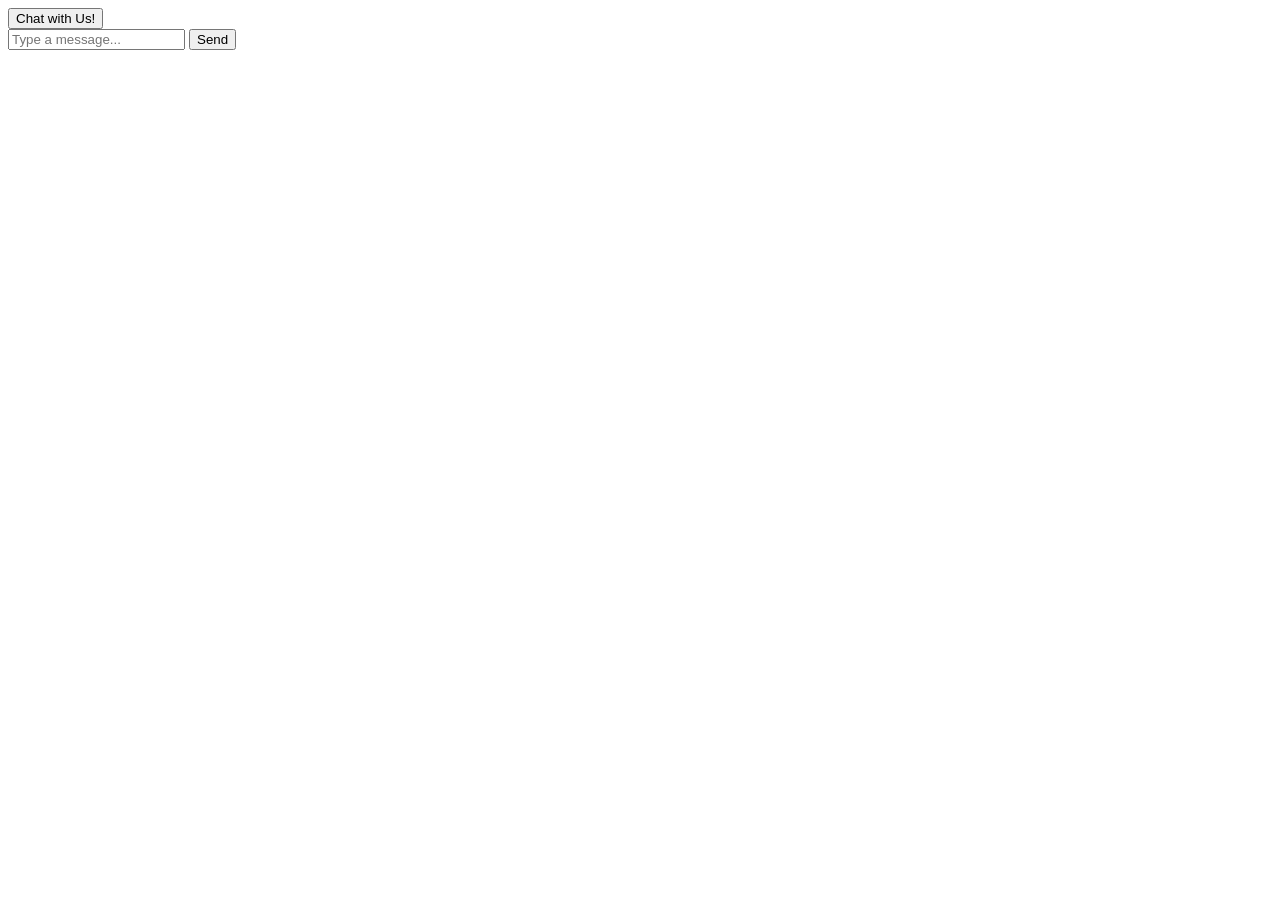
==== app/spring-petclinic-api-gateway/src/main/resources/static/index.html @ 9a583337 "lab structure for Petclinic AKS New Relic assignment" ====
<!DOCTYPE html>

<html ng-app="petClinicApp" lang="en">

<head>
    <meta http-equiv="Content-Type" content="text/html; charset=UTF-8"/>
    <meta charset="utf-8"/>
    <meta http-equiv="X-UA-Compatible" content="IE=edge"/>
    <meta name="viewport" content="width=device-width, initial-scale=1, user-scalable=0, minimal-ui"/>
    <!-- The above 4 meta tags *must* come first in the head; any other head content must come *after* these tags -->

    <link rel="shortcut icon" type="image/x-icon" href="/images/favicon.png"/>

    <title>PetClinic :: a Spring Framework demonstration</title>
    <link rel="stylesheet" href="/webjars/bootstrap/css/bootstrap.min.css"/>
    <link rel="stylesheet" href="/css/petclinic.css"/>
    <link rel="stylesheet" href="/webjars/font-awesome/css/font-awesome.min.css">

    <script src="/webjars/bootstrap/js/bootstrap.min.js"></script>

    <script src="/webjars/angularjs/angular.min.js"></script>
    <script src="/webjars/angular-ui-router/angular-ui-router.min.js"></script>

    <script src="/scripts/app.js"></script>
    <script src="/scripts/genai/chat.js"></script>

    <script src="/scripts/owner-list/owner-list.js"></script>
    <script src="/scripts/owner-list/owner-list.controller.js"></script>
    <script src="/scripts/owner-list/owner-list.component.js"></script>

    <script src="/scripts/owner-details/owner-details.js"></script>
    <script src="/scripts/owner-details/owner-details.controller.js"></script>
    <script src="/scripts/owner-details/owner-details.component.js"></script>

    <script src="/scripts/owner-form/owner-form.js"></script>
    <script src="/scripts/owner-form/owner-form.controller.js"></script>
    <script src="/scripts/owner-form/owner-form.component.js"></script>

    <script src="/scripts/pet-form/pet-form.js"></script>
    <script src="/scripts/pet-form/pet-form.controller.js"></script>
    <script src="/scripts/pet-form/pet-form.component.js"></script>

    <script src="/scripts/visits/visits.js"></script>
    <script src="/scripts/visits/visits.controller.js"></script>
    <script src="/scripts/visits/visits.component.js"></script>

    <script src="/scripts/vet-list/vet-list.js"></script>
    <script src="/scripts/vet-list/vet-list.controller.js"></script>
    <script src="/scripts/vet-list/vet-list.component.js"></script>

    <script src="/scripts/infrastructure/infrastructure.js"></script>
    <script src="/scripts/infrastructure/httpErrorHandlingInterceptor.js"></script>
</head>

<body>
<layout-nav></layout-nav>
<div class="container-fluid">
    <div class="container xd-container">
        <div ui-view=""></div>
    </div>
</div>

<div class="chatbox" id="chatbox">
    <button class="chatbox-header" onclick="toggleChatbox()">
        Chat with Us!
    </button>
    <div class="chatbox-content" id="chatbox-content">
        <div class="chatbox-messages" id="chatbox-messages">
            <!-- Chat messages will be dynamically inserted here -->
        </div>
        <div class="chatbox-footer">
            <input type="text" id="chatbox-input" placeholder="Type a message..." onkeydown="handleKeyPress(event)" />
            <button onclick="sendMessage()">Send</button>
        </div>
    </div>
</div>

<!-- JavaScript for handling chatbox interaction -->
<script>

    // Call loadChatMessages when the page loads
    window.onload = loadChatMessages;

    // Ensure messages are saved when navigating away
    window.onbeforeunload = saveChatMessages;
</script>



<script src="/webjars/marked/marked.min.js"></script>

<layout-footer></layout-footer>
</body>

</html>
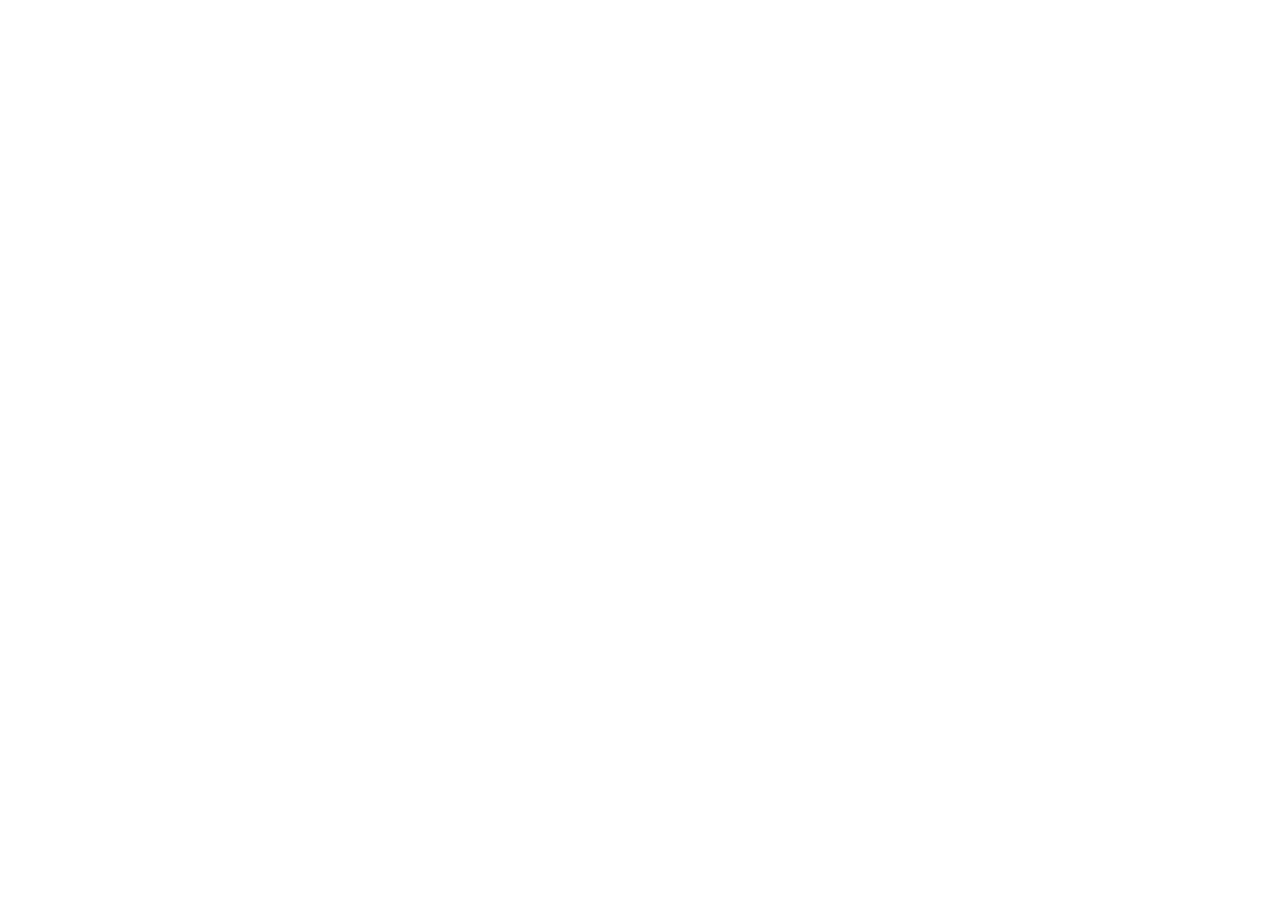
==== commit 4bc04166: "Restore api-gateway UI closer to original Petclinic" ====
--- a/app/spring-petclinic-api-gateway/src/main/resources/static/index.html
+++ b/app/spring-petclinic-api-gateway/src/main/resources/static/index.html
@@ -1,95 +1,67 @@
-<!DOCTYPE html>
-
-<html ng-app="petClinicApp" lang="en">
-
-<head>
-    <meta http-equiv="Content-Type" content="text/html; charset=UTF-8"/>
-    <meta charset="utf-8"/>
-    <meta http-equiv="X-UA-Compatible" content="IE=edge"/>
-    <meta name="viewport" content="width=device-width, initial-scale=1, user-scalable=0, minimal-ui"/>
-    <!-- The above 4 meta tags *must* come first in the head; any other head content must come *after* these tags -->
-
-    <link rel="shortcut icon" type="image/x-icon" href="/images/favicon.png"/>
-
-    <title>PetClinic :: a Spring Framework demonstration</title>
-    <link rel="stylesheet" href="/webjars/bootstrap/css/bootstrap.min.css"/>
-    <link rel="stylesheet" href="/css/petclinic.css"/>
-    <link rel="stylesheet" href="/webjars/font-awesome/css/font-awesome.min.css">
-
-    <script src="/webjars/bootstrap/js/bootstrap.min.js"></script>
-
-    <script src="/webjars/angularjs/angular.min.js"></script>
-    <script src="/webjars/angular-ui-router/angular-ui-router.min.js"></script>
-
-    <script src="/scripts/app.js"></script>
-    <script src="/scripts/genai/chat.js"></script>
-
-    <script src="/scripts/owner-list/owner-list.js"></script>
-    <script src="/scripts/owner-list/owner-list.controller.js"></script>
-    <script src="/scripts/owner-list/owner-list.component.js"></script>
-
-    <script src="/scripts/owner-details/owner-details.js"></script>
-    <script src="/scripts/owner-details/owner-details.controller.js"></script>
-    <script src="/scripts/owner-details/owner-details.component.js"></script>
-
-    <script src="/scripts/owner-form/owner-form.js"></script>
-    <script src="/scripts/owner-form/owner-form.controller.js"></script>
-    <script src="/scripts/owner-form/owner-form.component.js"></script>
-
-    <script src="/scripts/pet-form/pet-form.js"></script>
-    <script src="/scripts/pet-form/pet-form.controller.js"></script>
-    <script src="/scripts/pet-form/pet-form.component.js"></script>
-
-    <script src="/scripts/visits/visits.js"></script>
-    <script src="/scripts/visits/visits.controller.js"></script>
-    <script src="/scripts/visits/visits.component.js"></script>
-
-    <script src="/scripts/vet-list/vet-list.js"></script>
-    <script src="/scripts/vet-list/vet-list.controller.js"></script>
-    <script src="/scripts/vet-list/vet-list.component.js"></script>
-
-    <script src="/scripts/infrastructure/infrastructure.js"></script>
-    <script src="/scripts/infrastructure/httpErrorHandlingInterceptor.js"></script>
-</head>
-
-<body>
-<layout-nav></layout-nav>
-<div class="container-fluid">
-    <div class="container xd-container">
-        <div ui-view=""></div>
-    </div>
-</div>
-
-<div class="chatbox" id="chatbox">
-    <button class="chatbox-header" onclick="toggleChatbox()">
-        Chat with Us!
-    </button>
-    <div class="chatbox-content" id="chatbox-content">
-        <div class="chatbox-messages" id="chatbox-messages">
-            <!-- Chat messages will be dynamically inserted here -->
-        </div>
-        <div class="chatbox-footer">
-            <input type="text" id="chatbox-input" placeholder="Type a message..." onkeydown="handleKeyPress(event)" />
-            <button onclick="sendMessage()">Send</button>
-        </div>
-    </div>
-</div>
-
-<!-- JavaScript for handling chatbox interaction -->
-<script>
-
-    // Call loadChatMessages when the page loads
-    window.onload = loadChatMessages;
-
-    // Ensure messages are saved when navigating away
-    window.onbeforeunload = saveChatMessages;
-</script>
-
-
-
-<script src="/webjars/marked/marked.min.js"></script>
-
-<layout-footer></layout-footer>
-</body>
-
-</html>
+<!DOCTYPE html>
+
+<html ng-app="petClinicApp" lang="en">
+
+<head>
+    <meta http-equiv="Content-Type" content="text/html; charset=UTF-8"/>
+    <meta charset="utf-8"/>
+    <meta http-equiv="X-UA-Compatible" content="IE=edge"/>
+    <meta name="viewport" content="width=device-width, initial-scale=1, user-scalable=0, minimal-ui"/>
+    <!-- The above 4 meta tags *must* come first in the head; any other head content must come *after* these tags -->
+
+    <link rel="shortcut icon" type="image/x-icon" href="/images/favicon.png"/>
+
+    <title>PetClinic :: a Spring Framework demonstration</title>
+    <link rel="stylesheet" href="/webjars/bootstrap/css/bootstrap.min.css"/>
+    <link rel="stylesheet" href="/css/petclinic.css"/>
+    <link rel="stylesheet" href="/webjars/font-awesome/css/font-awesome.min.css">
+
+    <script src="/webjars/bootstrap/js/bootstrap.min.js"></script>
+
+    <script src="/webjars/angularjs/angular.min.js"></script>
+    <script src="/webjars/angular-ui-router/angular-ui-router.min.js"></script>
+
+    <script src="/scripts/app.js"></script>
+
+    <script src="/scripts/owner-list/owner-list.js"></script>
+    <script src="/scripts/owner-list/owner-list.controller.js"></script>
+    <script src="/scripts/owner-list/owner-list.component.js"></script>
+
+    <script src="/scripts/owner-details/owner-details.js"></script>
+    <script src="/scripts/owner-details/owner-details.controller.js"></script>
+    <script src="/scripts/owner-details/owner-details.component.js"></script>
+
+    <script src="/scripts/owner-form/owner-form.js"></script>
+    <script src="/scripts/owner-form/owner-form.controller.js"></script>
+    <script src="/scripts/owner-form/owner-form.component.js"></script>
+
+    <script src="/scripts/pet-form/pet-form.js"></script>
+    <script src="/scripts/pet-form/pet-form.controller.js"></script>
+    <script src="/scripts/pet-form/pet-form.component.js"></script>
+
+    <script src="/scripts/visits/visits.js"></script>
+    <script src="/scripts/visits/visits.controller.js"></script>
+    <script src="/scripts/visits/visits.component.js"></script>
+
+    <script src="/scripts/vet-list/vet-list.js"></script>
+    <script src="/scripts/vet-list/vet-list.controller.js"></script>
+    <script src="/scripts/vet-list/vet-list.component.js"></script>
+
+    <script src="/scripts/infrastructure/infrastructure.js"></script>
+    <script src="/scripts/infrastructure/httpErrorHandlingInterceptor.js"></script>
+</head>
+
+<body>
+<layout-nav></layout-nav>
+<div class="container-fluid">
+    <div class="container xd-container">
+        <div ui-view=""></div>
+    </div>
+</div>
+
+<script src="/webjars/marked/marked.min.js"></script>
+
+<layout-footer></layout-footer>
+</body>
+
+</html>
